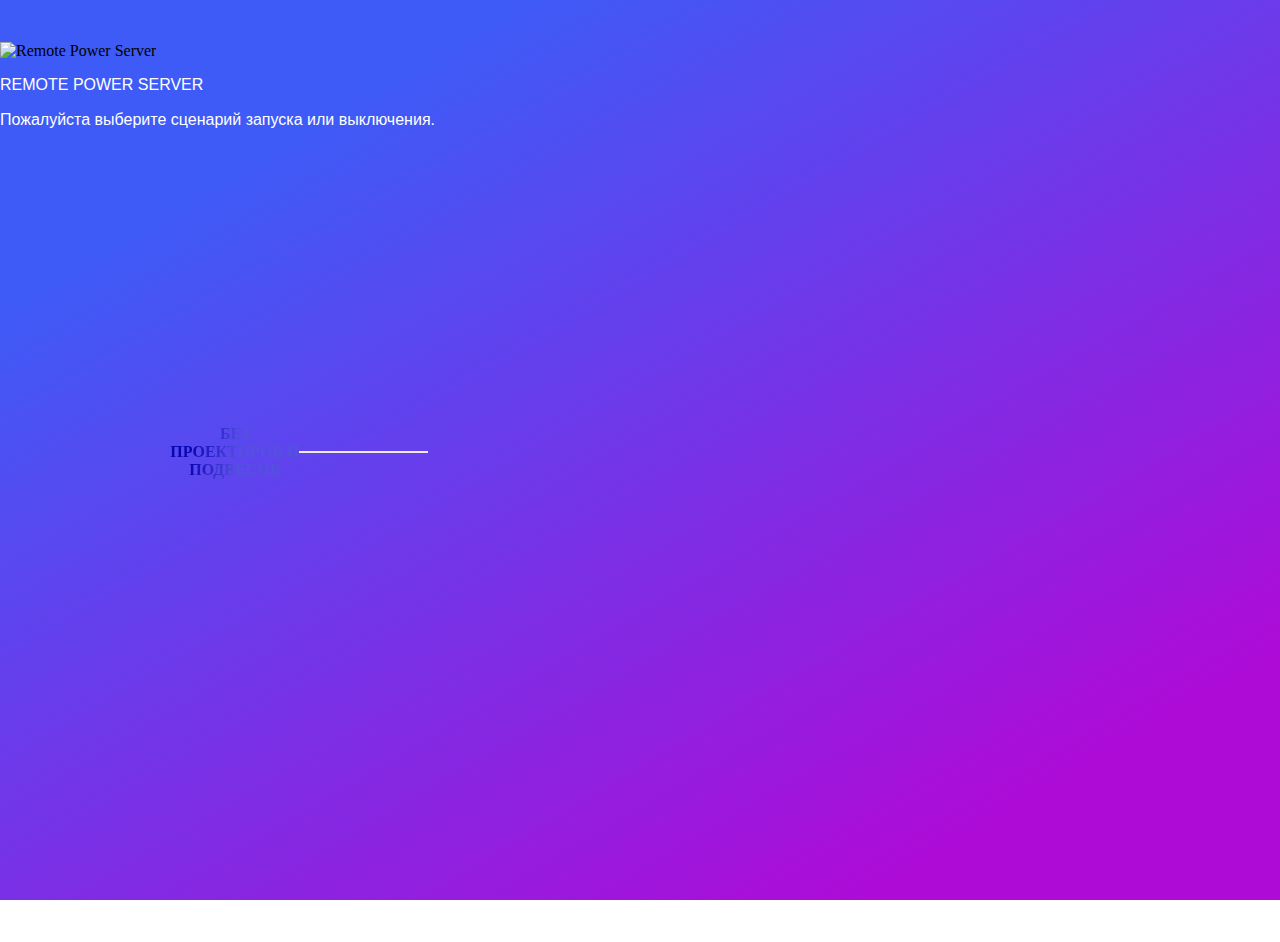
==== select_script.html @ 07335208 "Add select_script.html" ====
<!DOCTYPE html>
<html lang="en">
<head>
    <meta charset="UTF-8">
    <meta http-equiv="X-UA-Compatible" content="IE=edge">
    <meta name="viewport" content="width=device-width, initial-scale=1.0">
    <link rel="stylesheet" href="css/bootstrap.rtl.min.css">
    <link rel="stylesheet" href="/css/style.css">
    <title>Remote Power Server</title>
</head>
<body>
    <div class="container">
        <div class="logo">
            <div class="text-center">
                <img src="/img/logo 1.svg" alt="Remote Power Server">
            </div>
        </div>
        <div class="logo-text">
            <div class="text-center">
                <p class="logo-text-style">REMOTE POWER SERVER</p>
            </div>
        </div>
        <div class="text-msg">
            <div class="text-center">
                <p class="text-msg-style">Пожалуйста выберите сценарий запуска или выключения.</p>
            </div>
        </div>
        <div class="container">
            <div class="script-cards">
                <div class="col-xxl-3 col-xl-3 col-lg-4 col-md-12 col-sm-12">
                    <div class="card">
                        <div class="card-name">
                            <p class="card-name-blue">БЕЗ ПРОЕКТОРОВ И ПОДВЕСОВ</p>
                        </div>
                        <div class="h_line"></div>
                    </div>
                </div>
                <div class="col-xxl-4 col-xl-4 col-lg-4 col-md-12 col-sm-12">
                    <div class="card">

                    </div>
                </div>
                <div class="col-xxl-3 col-xl-3 col-lg-4 col-md-12 col-sm-12">
                    <div class="card">

                    </div>
                </div>
            </div>
        </div>
    </div>
    <script defer src="/js/bootstrap.bundle.min.js"></script>
</body>
</html>
---- css/style.css ----
html, body {
    height: 100%;
    margin: 0;
    padding: 0;
}

body {
    background: linear-gradient(149.43deg, #3E5BF7 18.57%, #AE0BD7 85.11%) no-repeat;
    background-size: cover;
    background-attachment: fixed;
}

.logo {
    margin-top: 42px;
    margin-bottom: 2px;
}
.logo-text {
    margin: 0;
}
.logo-text-style {
    color: white;
    font-family: -apple-system, BlinkMacSystemFont, 'Segoe UI', Roboto, Oxygen, Ubuntu, Cantarell, 'Open Sans', 'Helvetica Neue', sans-serif;
}
.menu {
    margin-top: 160px;
}
.btn-menu {
    margin-bottom: 50px;
    width: 460px;
}
.btn-menu-off {
    width: 196px;
    margin-top: 160px;
}
.text-msg-style {
    font-family: -apple-system, BlinkMacSystemFont, 'Segoe UI', Roboto, Oxygen, Ubuntu, Cantarell, 'Open Sans', 'Helvetica Neue', sans-serif;
    color: white;
    font-weight: 200;
    font-style: normal;
    line-height: 19px;
    margin-bottom: 19px;
}
.card {
    height: 390px;
    border-radius: 30px;
    margin: 0%;
    display: flex;
    align-items: center;
}
.script-cards {
    display: flex;
    justify-content: space-around;
    flex-direction: row;
    margin-top: 10%;
}
.card-name {
    height: 15%;
    width: 90%;
    text-align: center;
    display: flex;
    align-items: center;
    justify-content: center
}
.card-name-blue {
    background: linear-gradient(98.95deg, #0906B3 19.04%, #5451DF 53.74%);
    -webkit-background-clip: text;
    -webkit-text-fill-color: transparent;
    font-weight: bold;
    margin-bottom: 0%hh;
}
.h_line {
    width: 90%;
    height: 2px;
    background: rgb(240, 233, 233)
}

@media screen and (max-width: 991px) {
    .script-cards{
        flex-direction: column;
        margin-top: 25%;
    }
    .card {
        height: 90px;
        margin-bottom: 30px;
    }
}
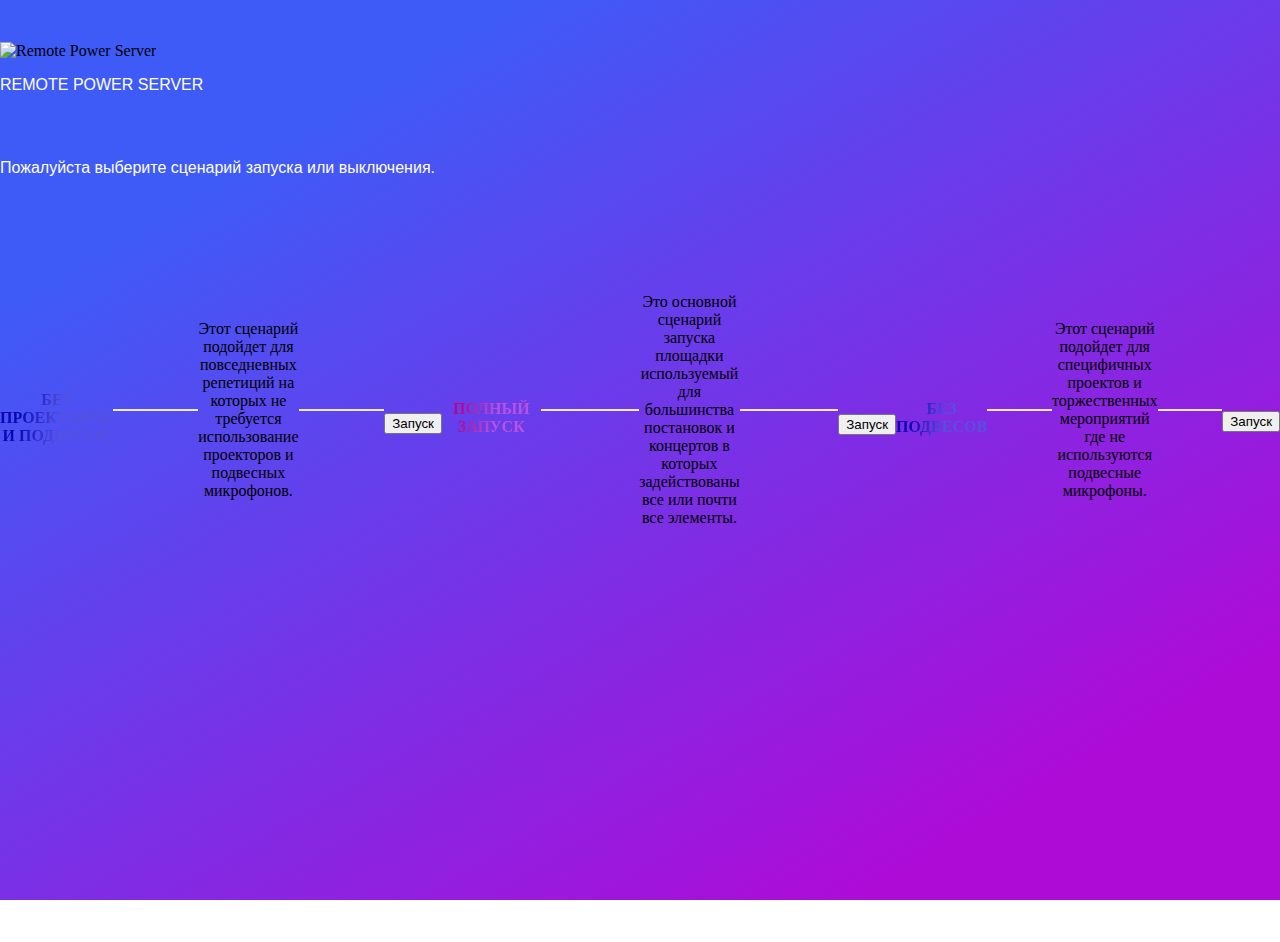
==== commit 598b7aad: "Edited select_script.html" ====
--- a/select_script.html
+++ b/select_script.html
@@ -33,16 +33,43 @@
                             <p class="card-name-blue">БЕЗ ПРОЕКТОРОВ И ПОДВЕСОВ</p>
                         </div>
                         <div class="h_line"></div>
+                        <div class="text-description">
+                            <p>Этот сценарий подойдет для повседневных репетиций на которых не требуется использование проекторов и подвесных микрофонов.</p>
+                        </div>
+                        <div class="h_line"></div>
+                        <div class="start-btn">
+                            <button type="button" class="btn btn-primary">Запуск</button>
+                        </div>
                     </div>
                 </div>
                 <div class="col-xxl-4 col-xl-4 col-lg-4 col-md-12 col-sm-12">
                     <div class="card">
-
+                        <div class="card-name">
+                            <p class="card-name-orange">ПОЛНЫЙ ЗАПУСК</p>
+                        </div>
+                        <div class="h_line"></div>
+                        <div class="text-description">
+                            <p>Это основной сценарий запуска площадки используемый для большинства постановок и концертов в которых задействованы все или почти все элементы.</p>
+                        </div>
+                        <div class="h_line"></div>
+                        <div class="start-btn">
+                            <button type="button" class="btn btn-danger">Запуск</button>
+                        </div>
                     </div>
                 </div>
                 <div class="col-xxl-3 col-xl-3 col-lg-4 col-md-12 col-sm-12">
                     <div class="card">
-
+                        <div class="card-name">
+                            <p class="card-name-blue">БЕЗ ПОДВЕСОВ</p>
+                        </div>
+                        <div class="h_line"></div>
+                        <div class="text-description">
+                            <p>Этот сценарий подойдет для специфичных проектов и торжественных мероприятий где не используются подвесные микрофоны.</p>
+                        </div>
+                        <div class="h_line"></div>
+                        <div class="start-btn">
+                            <button type="button" class="btn btn-primary">Запуск</button>
+                        </div>
                     </div>
                 </div>
             </div>
--- a/css/style.css
+++ b/css/style.css
@@ -39,6 +39,7 @@
     font-style: normal;
     line-height: 19px;
     margin-bottom: 19px;
+    margin-top: 5%;;
 }
 .card {
     height: 390px;
@@ -51,7 +52,7 @@
     display: flex;
     justify-content: space-around;
     flex-direction: row;
-    margin-top: 10%;
+    margin-top: 3%;
 }
 .card-name {
     height: 15%;
@@ -59,21 +60,41 @@
     text-align: center;
     display: flex;
     align-items: center;
-    justify-content: center
+    justify-content: center;
 }
 .card-name-blue {
     background: linear-gradient(98.95deg, #0906B3 19.04%, #5451DF 53.74%);
     -webkit-background-clip: text;
     -webkit-text-fill-color: transparent;
     font-weight: bold;
-    margin-bottom: 0%hh;
+    margin-bottom: 0%;
+}
+.card-name-orange {
+    background: linear-gradient(98.95deg, #B3068D 19.04%, #BA51DF 53.74%);
+    -webkit-background-clip: text;
+    -webkit-text-fill-color: transparent;
+    font-weight: bold;
+    margin-bottom: 0%;
 }
 .h_line {
     width: 90%;
     height: 2px;
     background: rgb(240, 233, 233)
 }
-
+.text-description {
+    width: 90%;
+    height: 65%;
+    text-align: center;
+    display: flex;
+    justify-content: center;
+    align-items:center;
+}
+.start-btn {
+    margin-top: 6%;
+    display: flex;
+    justify-content: center;
+    align-items:center;
+}
 @media screen and (max-width: 991px) {
     .script-cards{
         flex-direction: column;
